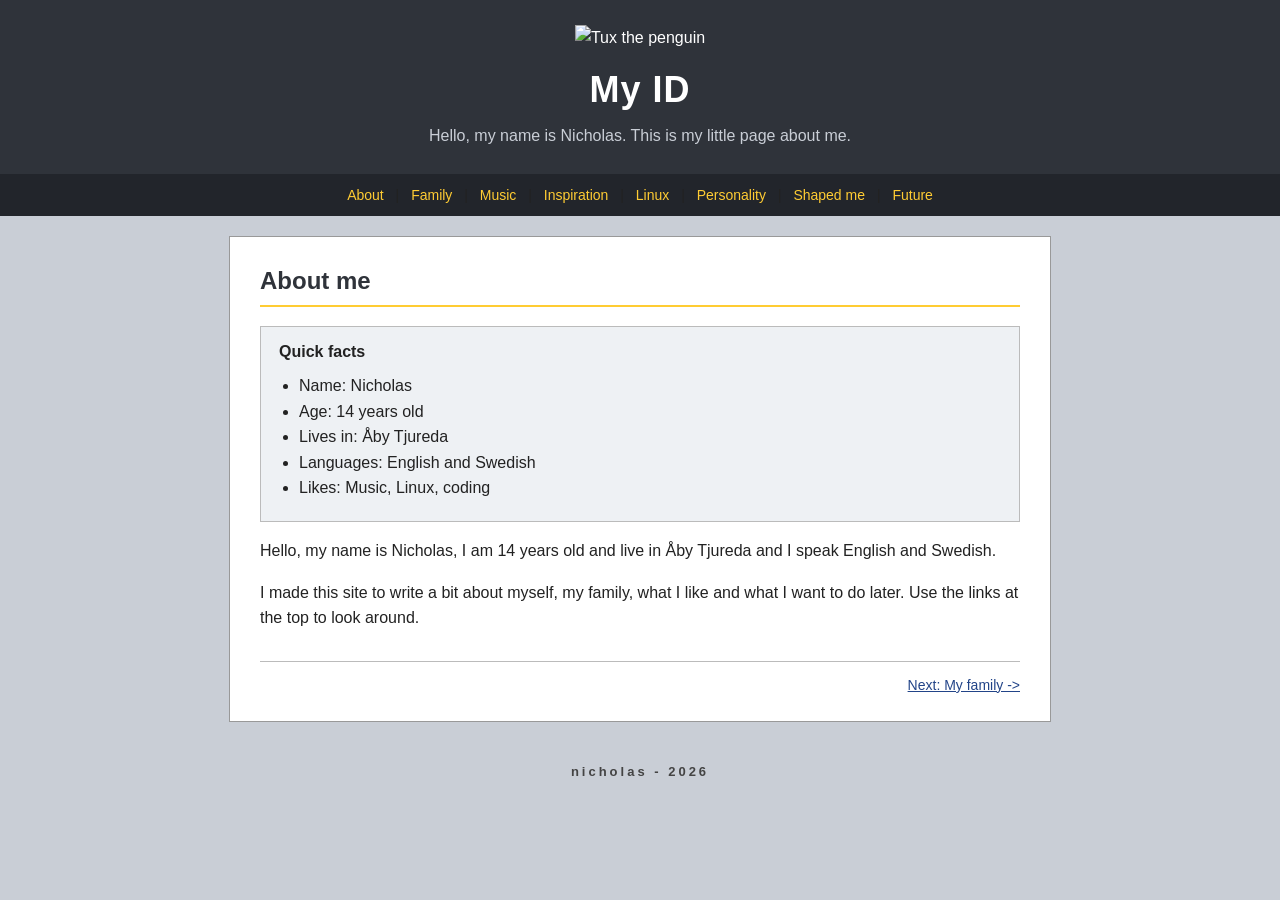
==== index.html @ 9ef03669 "my about me site" ====
<!DOCTYPE html>
<html lang="en">
<head>
<meta charset="UTF-8">
<meta name="viewport" content="width=device-width, initial-scale=1.0">
<title>My ID - Nicholas</title>
<link rel="stylesheet" href="style.css">
</head>
<body>
<header>
<img src="https://upload.wikimedia.org/wikipedia/commons/3/35/Tux.svg" alt="Tux the penguin">
<h1>My ID</h1>
<p>Hello, my name is Nicholas. This is my little page about me.</p>
</header>
<nav>
<a href="index.html">About</a> |
<a href="family.html">Family</a> |
<a href="music.html">Music</a> |
<a href="friend.html">Inspiration</a> |
<a href="linux.html">Linux</a> |
<a href="personality.html">Personality</a> |
<a href="shaped.html">Shaped me</a> |
<a href="future.html">Future</a>
</nav>
<main>
<h2>About me</h2>
<div class="box">
<strong>Quick facts</strong>
<ul>
<li>Name: Nicholas</li>
<li>Age: 14 years old</li>
<li>Lives in: Åby Tjureda</li>
<li>Languages: English and Swedish</li>
<li>Likes: Music, Linux, coding</li>
</ul>
</div>
<p>Hello, my name is Nicholas, I am 14 years old and live in Åby Tjureda and I speak English and Swedish.</p>
<p>I made this site to write a bit about myself, my family, what I like and what I want to do later. Use the links at the top to look around.</p>
<div class="pagenav">
<span></span>
<a class="next" href="family.html">Next: My family -></a>
</div>
</main>
<footer>nicholas - 2026</footer>
</body>
</html>
---- style.css ----
body {
  font-family: Arial, Helvetica, sans-serif;
  background-color: #c9ced6;
  color: #222;
  margin: 0;
  padding: 0;
  line-height: 1.6;
}
header {
  background-color: #2f333a;
  color: white;
  padding: 25px 15px;
  text-align: center;
}
header img {
  width: 110px;
  height: auto;
}
header h1 {
  margin: 10px 0 5px 0;
  font-size: 36px;
  letter-spacing: 1px;
}
header p {
  margin: 0;
  color: #c9ced6;
}
nav {
  background-color: #22252b;
  text-align: center;
  padding: 10px;
  font-size: 14px;
}
nav a {
  color: #ffcc33;
  text-decoration: none;
  margin: 0 8px;
}
nav a:hover {
  text-decoration: underline;
}
nav span {
  color: #777;
}
main {
  max-width: 760px;
  margin: 20px auto;
  background: white;
  padding: 25px 30px;
  border: 1px solid #999;
}
h2 {
  color: #2f333a;
  border-bottom: 2px solid #ffcc33;
  padding-bottom: 4px;
  margin-top: 0;
}
.box {
  background: #eef1f4;
  border: 1px solid #bbb;
  padding: 12px 18px;
  margin: 15px 0;
}
.box ul {
  margin: 8px 0;
  padding-left: 20px;
}
img.center {
  display: block;
  margin: 10px auto;
  max-width: 220px;
  height: auto;
}
.row {
  overflow: auto;
}
.row img.side {
  float: right;
  width: 120px;
  margin: 0 0 10px 15px;
}
.pagenav {
  margin-top: 30px;
  padding-top: 12px;
  border-top: 1px solid #bbb;
  font-size: 14px;
  overflow: auto;
}
.pagenav a {
  color: #224488;
}
.pagenav .next {
  float: right;
}
footer {
  text-align: center;
  padding: 20px;
  font-weight: bold;
  letter-spacing: 3px;
  color: #444;
  font-size: 13px;
}
@media (max-width: 600px) {
  main { margin: 0; padding: 18px; border: none; }
  .row img.side { float: none; display: block; margin: 10px auto; }
}
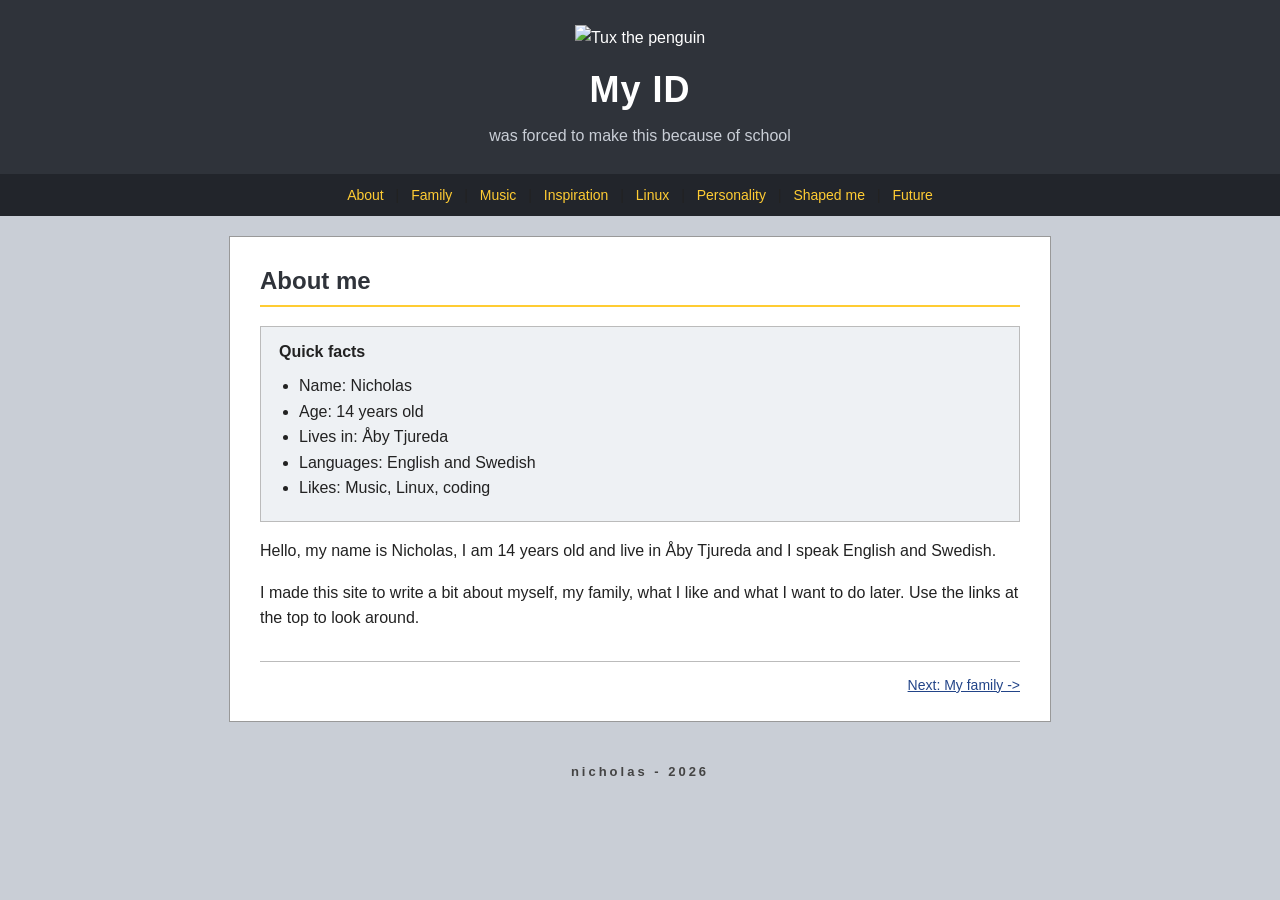
==== commit 8b090465: "was forced to make this because of school" ====
--- a/index.html
+++ b/index.html
@@ -10,7 +10,7 @@
 <header>
 <img src="https://upload.wikimedia.org/wikipedia/commons/3/35/Tux.svg" alt="Tux the penguin">
 <h1>My ID</h1>
-<p>Hello, my name is Nicholas. This is my little page about me.</p>
+<p>was forced to make this because of school</p>
 </header>
 <nav>
 <a href="index.html">About</a> |
